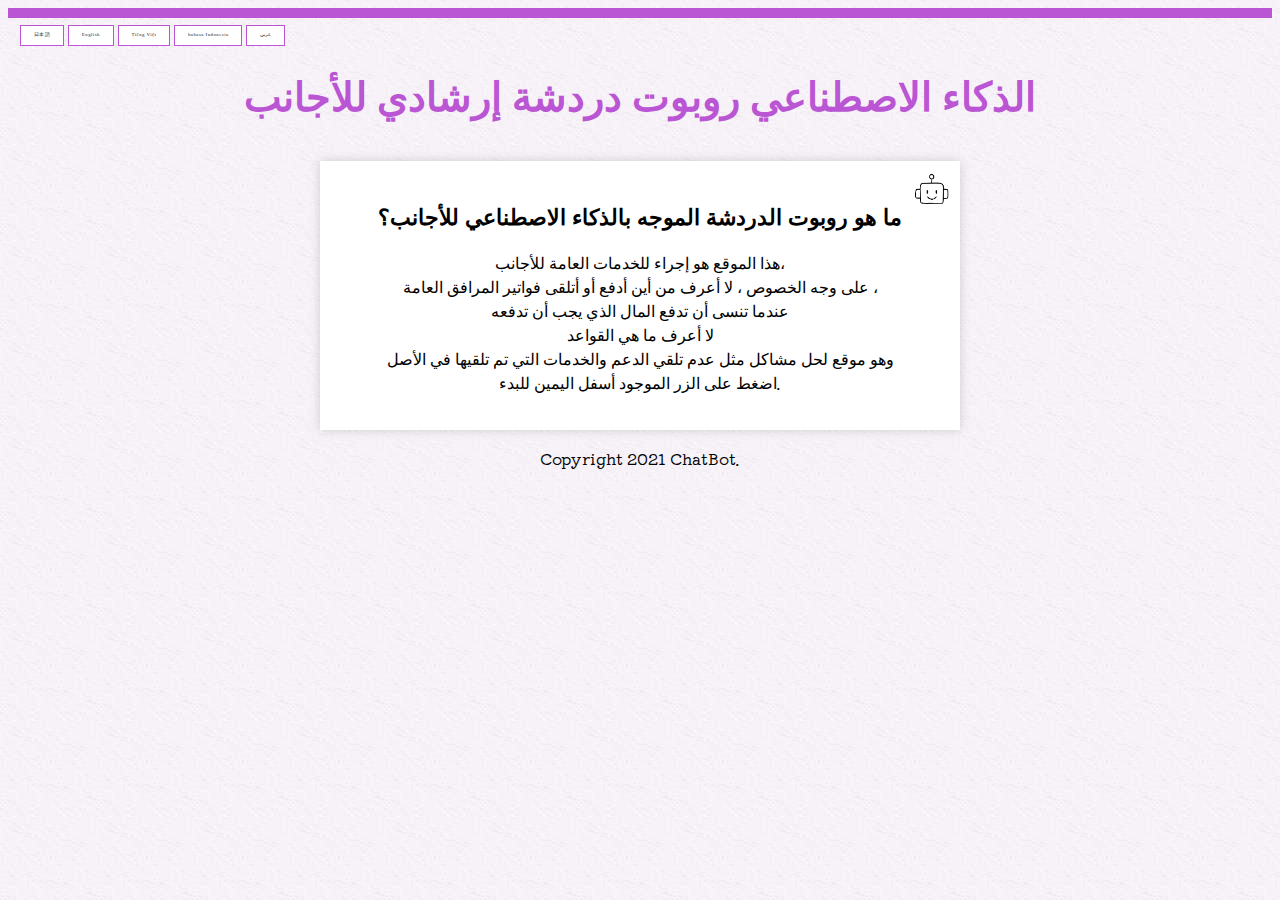
==== home_ar.html @ a8968461 "Add files via upload" ====
<!DOCTYPE html>
<html>
<head>
<meta charsset="utf-8">
<meta name="author" content="team4">
<meta name="description" content="案内チャットボット">
<title>ChatBot</title>
<link href="style.css" media="all" rel="stylesheet"><!-- CSS連携 -->
<!-- グーグルフォント　ここから -->
<link rel="preconnect" href="https://fonts.googleapis.com">
<link rel="preconnect" href="https://fonts.gstatic.com" crossorigin>
<link href="https://fonts.googleapis.com/css2?family=Kiwi+Maru:wght@300&display=swap" rel="stylesheet">
<!-- グーグルフォント　ここまで -->
</head>
<body>
<header>
<h1>الذكاء الاصطناعي روبوت دردشة إرشادي للأجانب</h1><!-- 大見出し -->
</header>
<div>
<main>
<!-- ボタン ここから -->
<a href="index.html" class="btn btn-border">日本語</a>
<a href="home_en.html" class="btn btn-border">English</a>
<a href="home_vn.html" class="btn btn-border">Tiếng Việt</a>
<a href="home_id.html" class="btn btn-border">bahasa Indonesia</a>
<a href="home_ar.html" class="btn btn-border">عربي</a>
<!-- ボタン ここまで -->
<section>
<h2>ما هو روبوت الدردشة الموجه بالذكاء الاصطناعي للأجانب؟</h2><!-- 見出し -->
<!-- 本文　ここから -->
<p>هذا الموقع هو إجراء للخدمات العامة للأجانب،
<br>
على وجه الخصوص ، لا أعرف من أين أدفع أو أتلقى فواتير المرافق العامة ،
<br>
عندما تنسى أن تدفع المال الذي يجب أن تدفعه
<br>
لا أعرف ما هي القواعد
<br>
وهو موقع لحل مشاكل مثل عدم تلقي الدعم والخدمات التي تم تلقيها في الأصل
<br>
اضغط على الزر الموجود أسفل اليمين للبدء.
</p>
<!-- 本文　ここまで -->
</section>
</main>
</div>
<footer>
<p>Copyright 2021 ChatBot.</p>
</footer>
</body>
</html>
---- style.css ----
h1{
color:#ba55d3;
font-size:250%;
position:relative;
top:20px;
}
h2{
font-size:140%;
}
div{
width:640px;
margin-right:auto;
margin-left:auto;
margin-top:20px;
}
h1,h2,footer{
text-align:center;
font-family: 'Kiwi Maru', serif;
}
p{
font-family: 'Kiwi Maru', serif;
}
header{
border-top:solid 10px #ba55d3;
}
section{
background-image:url(image/bot.png);
background-repeat:no-repeat;
background-position:104% -13%;
background-size:100px 100px;
text-align:center;
}
body{
background-image: url(image/b082.jpg);
}
section{
box-shadow:0 0 10px 0 #ccc;
margin-top:10px;
padding-top:20px;
padding-right:20px;
padding-bottom:20px;
padding-left:20px;
background-color:white;
}



*,
*:before,
*:after {
  -webkit-box-sizing: inherit;
  box-sizing: inherit;
}

button.btn {
  -webkit-box-sizing: border-box;
  box-sizing: border-box;
  font-size: 62.5%;/*rem算出をしやすくするために*/
}

.btn,
a.btn,
button.btn {
  font-size: 0.3rem;
  font-weight: 100;
  line-height: 0.0;
  position: relative;
  top:-105px; /*ベトナム版のみボタン位置直接変更*/
  left:-300px;
  display: inline-block;
  padding: 0.6rem 0.8rem;
  cursor: pointer;
  -webkit-user-select: none;
  -moz-user-select: none;
  -ms-user-select: none;
  user-select: none;
  -webkit-transition: all 0.3s;
  transition: all 0.3s;
  text-align: center;
  vertical-align: middle;
  text-decoration: none;
  letter-spacing: 0.1em;
  color: #212529;
  border-radius: 0.5rem;
}



a.btn-border {
  border: 1px solid #ba55d3;
  border-radius: 0;
  background: #fff;
}

a.btn-border:hover {
  color: #fff;
  background: #ba55d3;
}
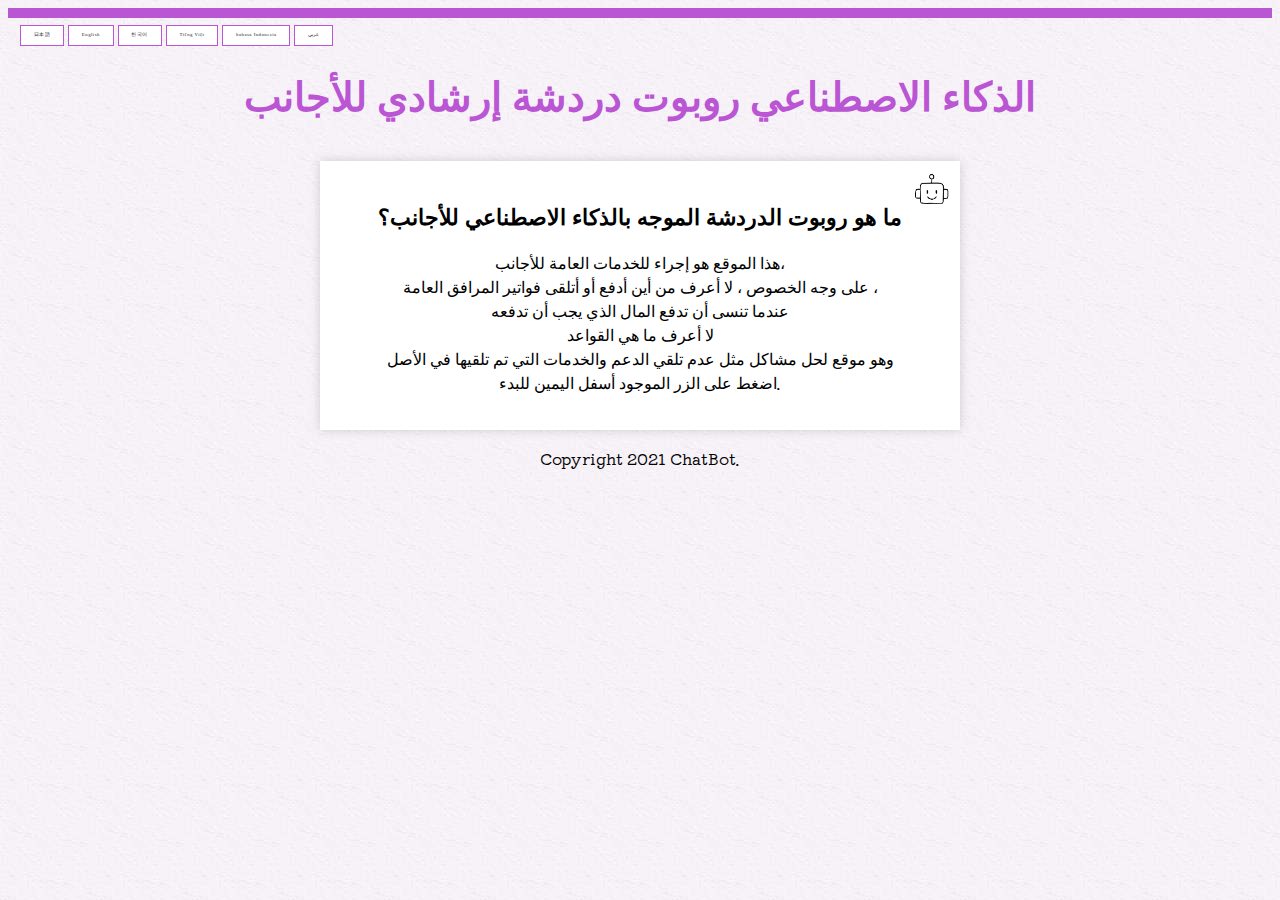
==== commit a76cdf0c: "Update home_ar.html" ====
--- a/home_ar.html
+++ b/home_ar.html
@@ -21,6 +21,7 @@
 <!-- ボタン ここから -->
 <a href="index.html" class="btn btn-border">日本語</a>
 <a href="home_en.html" class="btn btn-border">English</a>
+<a href="home_ko.html" class="btn btn-border">한국어</a>
 <a href="home_vn.html" class="btn btn-border">Tiếng Việt</a>
 <a href="home_id.html" class="btn btn-border">bahasa Indonesia</a>
 <a href="home_ar.html" class="btn btn-border">عربي</a>
@@ -48,4 +49,4 @@
 <p>Copyright 2021 ChatBot.</p>
 </footer>
 </body>
-</html>+</html>
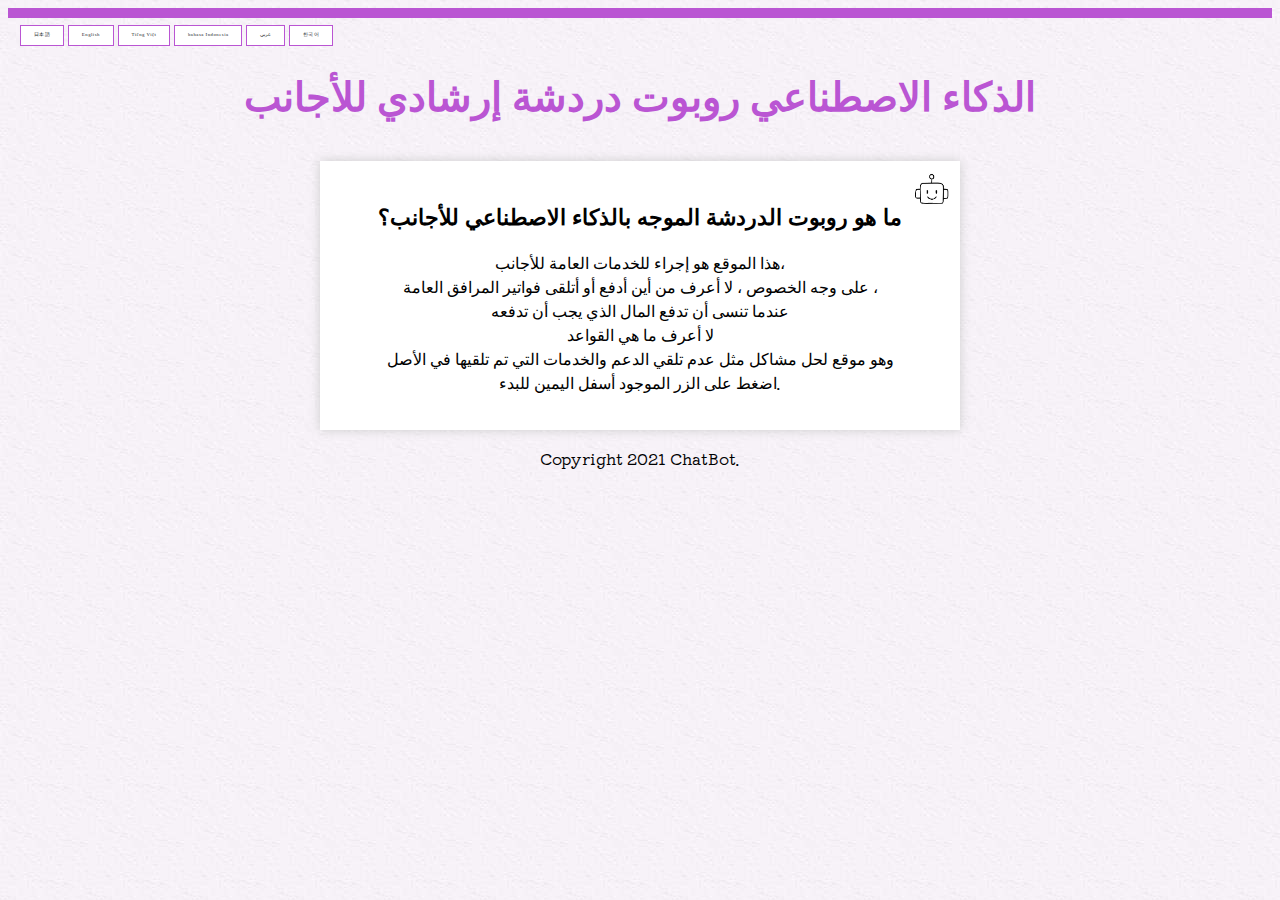
==== commit 5ed18040: "Update home_ar.html" ====
--- a/home_ar.html
+++ b/home_ar.html
@@ -21,10 +21,10 @@
 <!-- ボタン ここから -->
 <a href="index.html" class="btn btn-border">日本語</a>
 <a href="home_en.html" class="btn btn-border">English</a>
-<a href="home_ko.html" class="btn btn-border">한국어</a>
 <a href="home_vn.html" class="btn btn-border">Tiếng Việt</a>
 <a href="home_id.html" class="btn btn-border">bahasa Indonesia</a>
 <a href="home_ar.html" class="btn btn-border">عربي</a>
+<a href="home_ko.html" class="btn btn-border">한국어</a>
 <!-- ボタン ここまで -->
 <section>
 <h2>ما هو روبوت الدردشة الموجه بالذكاء الاصطناعي للأجانب؟</h2><!-- 見出し -->
